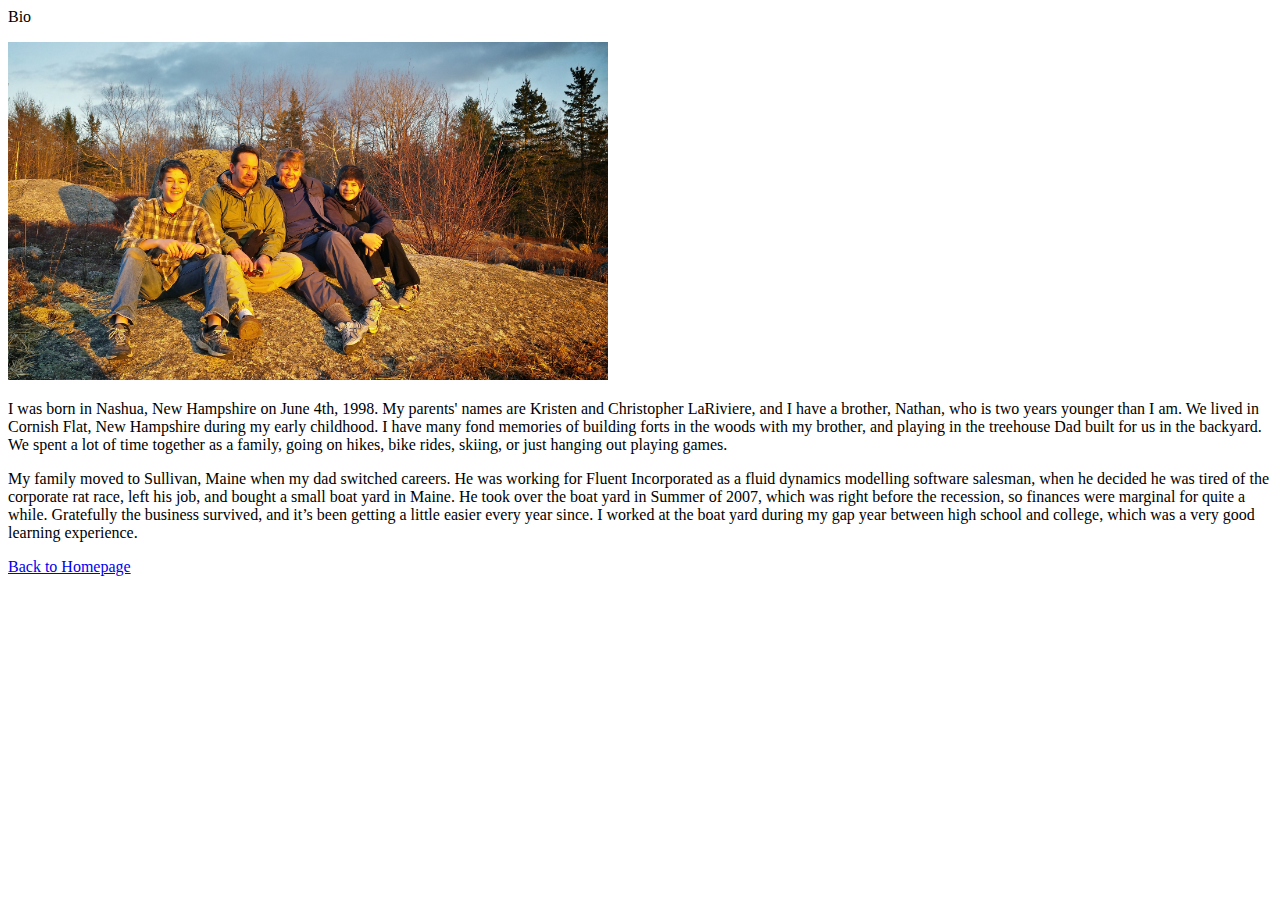
==== bio.html @ 95d62611 "Add files via upload" ====
<!DOCTYPE html>
<html>
<head>
Bio
</head>
<body>
<P>
<IMG SRC="family.jpg" width=600>
</P>
<P>
I was born in Nashua, New Hampshire on June 4th, 1998. My parents' names are Kristen and Christopher LaRiviere, and I have a brother, Nathan, who is two years younger than I am. We lived in Cornish Flat, New Hampshire during my early childhood. I have many fond memories of building forts in the woods with my brother, and playing in the treehouse Dad built for us in the backyard. We spent a lot of time together as a family, going on hikes, bike rides, skiing, or just hanging out playing games. 
</P>
<P>
My family moved to Sullivan, Maine when my dad switched careers. He was working for Fluent Incorporated as a fluid dynamics modelling software salesman, when he decided he was tired of the corporate rat race, left his job, and bought a small boat yard in Maine. He took over the boat yard in Summer of 2007, which was right before the recession, so finances were marginal for quite a while. Gratefully the business survived, and it’s been getting a little easier every year since. I worked at the boat yard during my gap year between high school and college, which was a very good learning experience. 
</P>
<P>
<A HREF="index.html"> Back to Homepage </A>
</P>
</body>
</html>
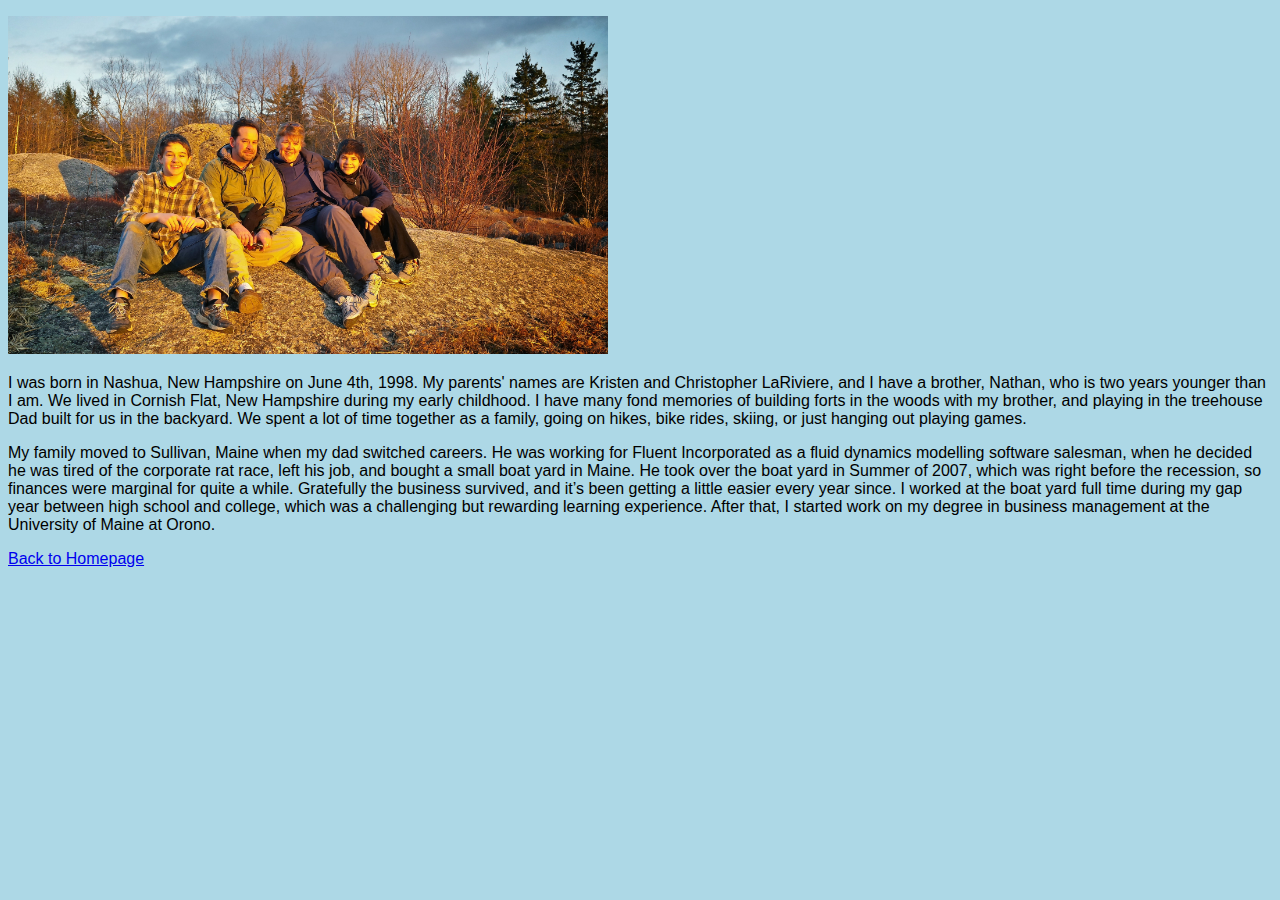
==== commit 302a1a8f: "Update bio.html" ====
--- a/bio.html
+++ b/bio.html
@@ -1,7 +1,10 @@
 <!DOCTYPE html>
 <html>
 <head>
-Bio
+  <title>
+    About Me
+  </title>
+<link href= "styles.css" rel= "stylesheet">
 </head>
 <body>
 <P>
@@ -11,10 +14,10 @@
 I was born in Nashua, New Hampshire on June 4th, 1998. My parents' names are Kristen and Christopher LaRiviere, and I have a brother, Nathan, who is two years younger than I am. We lived in Cornish Flat, New Hampshire during my early childhood. I have many fond memories of building forts in the woods with my brother, and playing in the treehouse Dad built for us in the backyard. We spent a lot of time together as a family, going on hikes, bike rides, skiing, or just hanging out playing games. 
 </P>
 <P>
-My family moved to Sullivan, Maine when my dad switched careers. He was working for Fluent Incorporated as a fluid dynamics modelling software salesman, when he decided he was tired of the corporate rat race, left his job, and bought a small boat yard in Maine. He took over the boat yard in Summer of 2007, which was right before the recession, so finances were marginal for quite a while. Gratefully the business survived, and it’s been getting a little easier every year since. I worked at the boat yard during my gap year between high school and college, which was a very good learning experience. 
+My family moved to Sullivan, Maine when my dad switched careers. He was working for Fluent Incorporated as a fluid dynamics modelling software salesman, when he decided he was tired of the corporate rat race, left his job, and bought a small boat yard in Maine. He took over the boat yard in Summer of 2007, which was right before the recession, so finances were marginal for quite a while. Gratefully the business survived, and it’s been getting a little easier every year since. I worked at the boat yard full time during my gap year between high school and college, which was a challenging but rewarding learning experience. After that, I started work on my degree in business management at the University of Maine at Orono.
 </P>
 <P>
 <A HREF="index.html"> Back to Homepage </A>
 </P>
 </body>
-</html>+</html>
--- a/styles.css
+++ b/styles.css
@@ -0,0 +1,11 @@
+h1 {
+	color: blue;
+	}
+body {
+	background: lightblue;
+	color: black;
+	font-size: 20 pt; 
+	font-family: 'Oswald', sans-serif;
+	}
+		
+.intro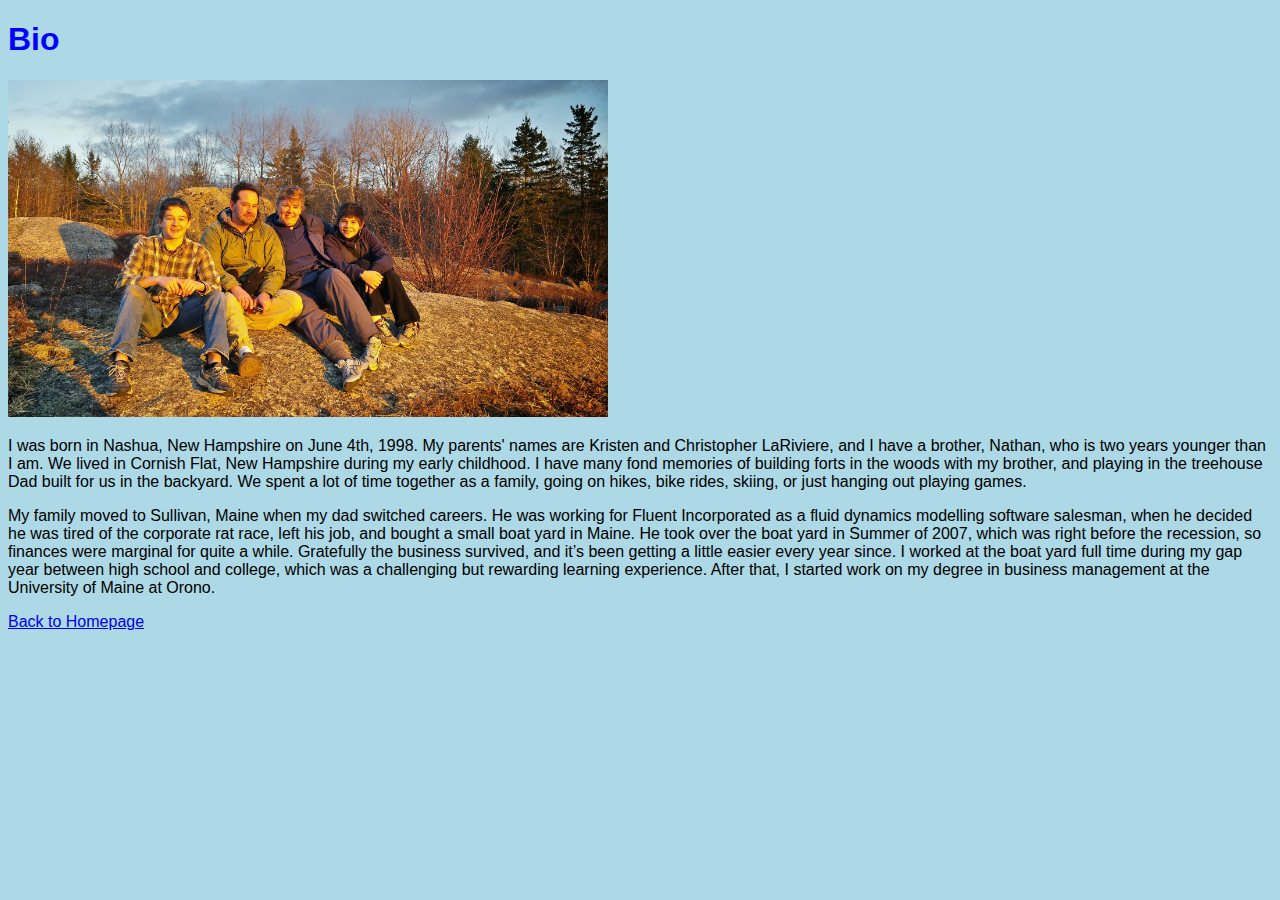
==== commit 7c89e123: "Update bio.html" ====
--- a/bio.html
+++ b/bio.html
@@ -1,12 +1,10 @@
 <!DOCTYPE html>
 <html>
 <head>
-  <title>
-    About Me
-  </title>
 <link href= "styles.css" rel= "stylesheet">
 </head>
 <body>
+  <h1>Bio</h1>
 <P>
 <IMG SRC="family.jpg" width=600>
 </P>
